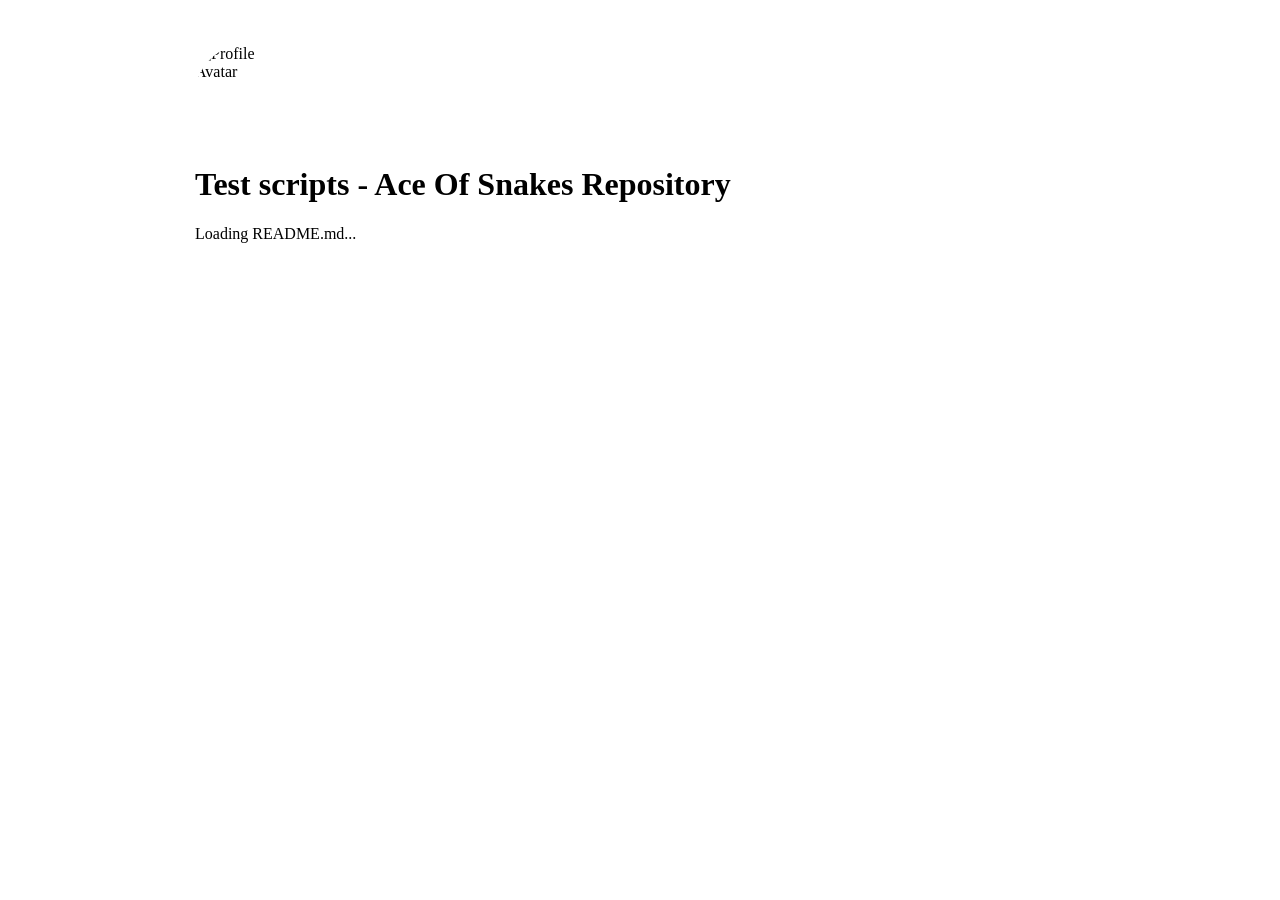
==== index.html @ 0af8916f "initial commit" ====
<!DOCTYPE html>
<html lang="en">
<head>
  <meta charset="utf-8">
  <meta name="viewport" content="width=device-width, initial-scale=1">
  <title>Test scripts - Ace Of Snakes Repository</title>
  <link rel="stylesheet" href="https://cdn.jsdelivr.net/npm/github-markdown-css@5.8.1/github-markdown.min.css">
  <script src="https://cdn.jsdelivr.net/npm/marked@15.0.7/marked.min.js"></script>
  <style>
    body { box-sizing: border-box; min-width: 200px; max-width: 980px; margin: 0 auto; padding: 45px; }
    @media (max-width: 767px) { body { padding: 15px; } }
    pre { position: relative; }
    .copy-btn { position: absolute; top: 6px; right: 6px; padding: 3px 8px; font-size: 12px; cursor: pointer; border-radius: 4px; border: 1px solid #d0d7de; background: #f6f8fa; }
    .avatar-frame {
            border: 1px solid var(--color-border-default);
            border-radius: 50%;
            overflow: hidden;
            width: 100px;
            height: 100px;
            margin-right: 24px;
            flex-shrink: 0;
    }
  </style>
</head>
<body class="markdown-body">
  <div class="avatar-frame" style="vertical-align:top;"><img src="https://github.com/aceofsnakes.png" alt="Profile Avatar"></div>
  <h1>Test scripts - Ace Of Snakes Repository</h1>
  <div id="content">Loading README.md...</div>
  <script>
    fetch('README.md')
      .then(r => r.text())
      .then(md => {
        document.getElementById('content').innerHTML = marked.parse(md);
        document.querySelectorAll('pre').forEach(pre => {
          const btn = document.createElement('button');
          btn.className = 'copy-btn';
          btn.textContent = 'Copy';
          btn.onclick = () => {
            navigator.clipboard.writeText(pre.querySelector('code').innerText);
            btn.textContent = 'Copied!';
            setTimeout(() => btn.textContent = 'Copy', 1500);
          };
          pre.appendChild(btn);
        });
      });
  </script>
</body>
</html>
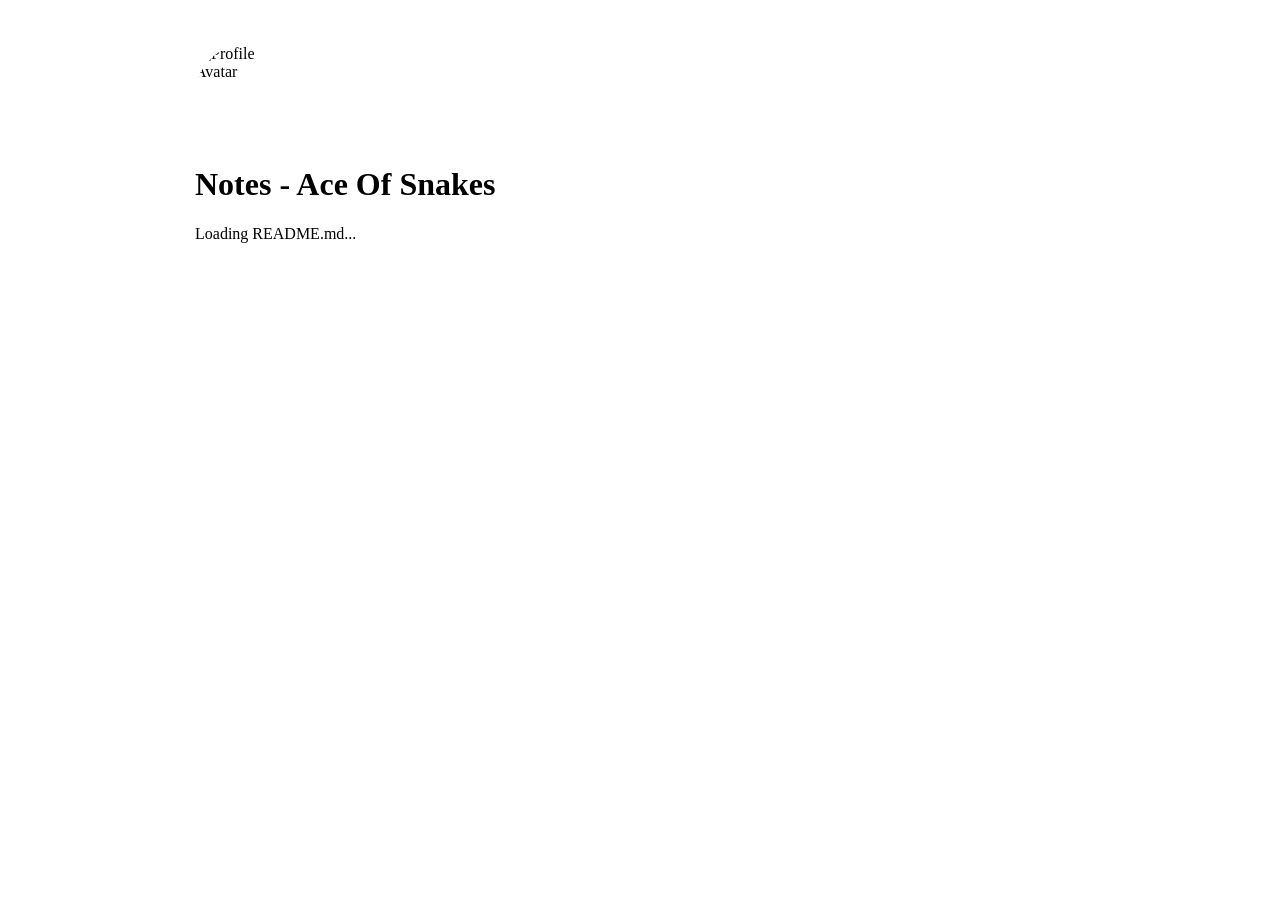
==== commit 091089e7: "change layout" ====
--- a/index.html
+++ b/index.html
@@ -3,7 +3,7 @@
 <head>
   <meta charset="utf-8">
   <meta name="viewport" content="width=device-width, initial-scale=1">
-  <title>Test scripts - Ace Of Snakes Repository</title>
+  <title>Notes - Ace Of Snakes</title>
   <link rel="stylesheet" href="https://cdn.jsdelivr.net/npm/github-markdown-css@5.8.1/github-markdown.min.css">
   <script src="https://cdn.jsdelivr.net/npm/marked@15.0.7/marked.min.js"></script>
   <style>
@@ -24,7 +24,7 @@
 </head>
 <body class="markdown-body">
   <div class="avatar-frame" style="vertical-align:top;"><img src="https://github.com/aceofsnakes.png" alt="Profile Avatar"></div>
-  <h1>Test scripts - Ace Of Snakes Repository</h1>
+  <h1>Notes - Ace Of Snakes</h1>
   <div id="content">Loading README.md...</div>
   <script>
     fetch('README.md')
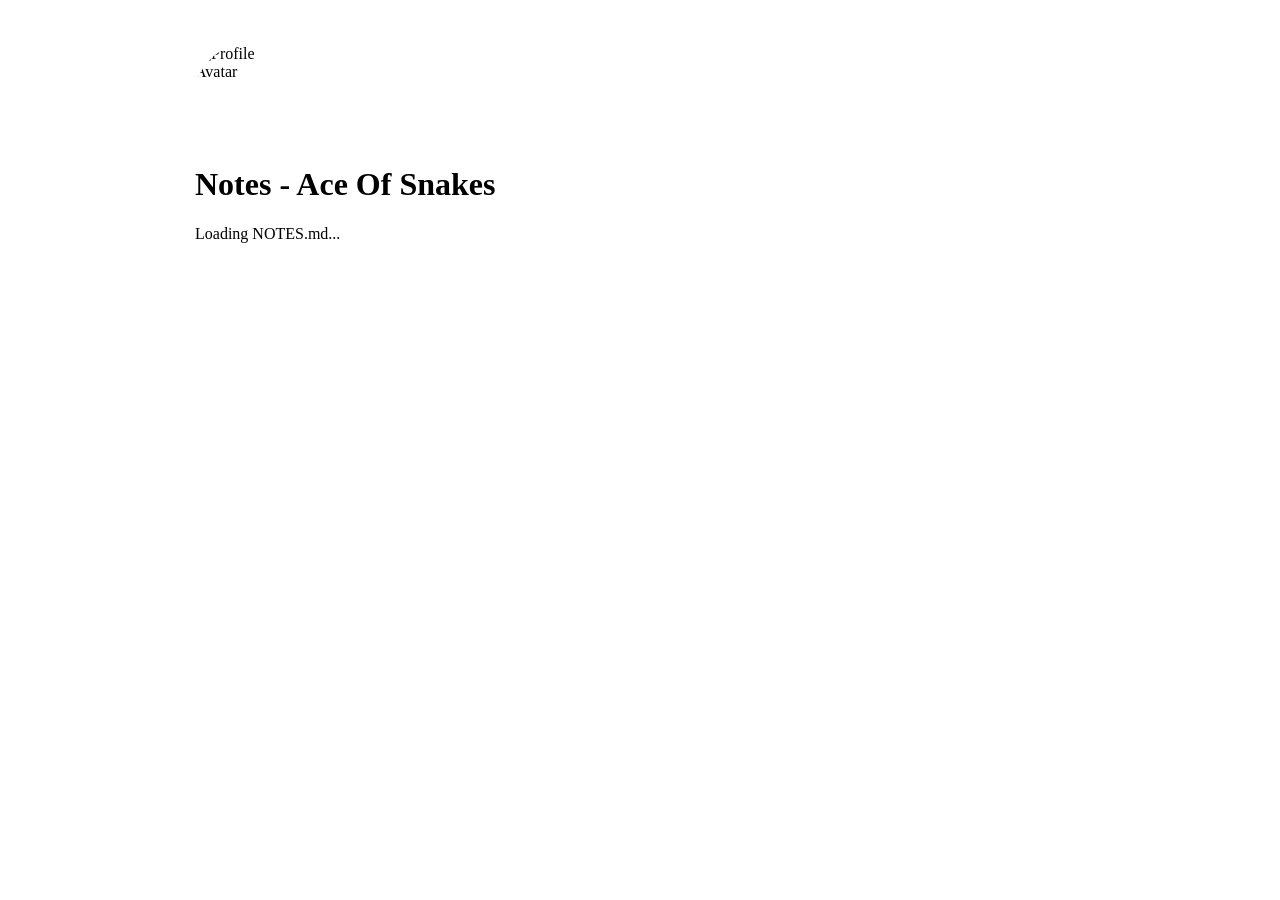
==== commit e51b8c0f: "change notes welcome page" ====
--- a/index.html
+++ b/index.html
@@ -25,9 +25,9 @@
 <body class="markdown-body">
   <div class="avatar-frame" style="vertical-align:top;"><img src="https://github.com/aceofsnakes.png" alt="Profile Avatar"></div>
   <h1>Notes - Ace Of Snakes</h1>
-  <div id="content">Loading README.md...</div>
+  <div id="content">Loading NOTES.md...</div>
   <script>
-    fetch('README.md')
+    fetch('NOTES.md')
       .then(r => r.text())
       .then(md => {
         document.getElementById('content').innerHTML = marked.parse(md);
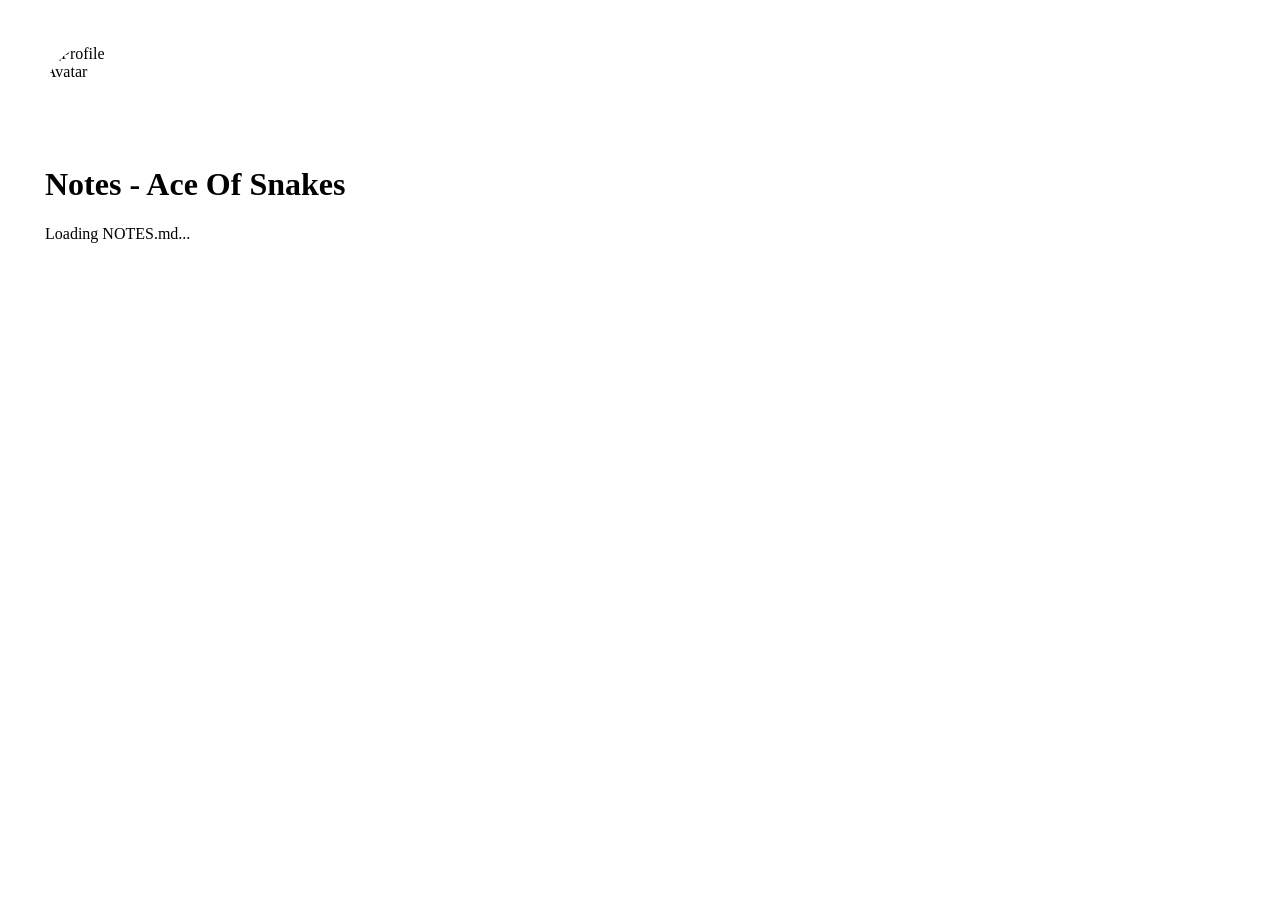
==== commit 584e4f19: "Update index.html" ====
--- a/index.html
+++ b/index.html
@@ -7,8 +7,8 @@
   <link rel="stylesheet" href="https://cdn.jsdelivr.net/npm/github-markdown-css@5.8.1/github-markdown.min.css">
   <script src="https://cdn.jsdelivr.net/npm/marked@15.0.7/marked.min.js"></script>
   <style>
-    body { box-sizing: border-box; min-width: 200px; max-width: 980px; margin: 0 auto; padding: 45px; }
-    @media (max-width: 767px) { body { padding: 15px; } }
+    body { box-sizing: border-box; min-width: 200px; max-width: 100%px; margin: 0 auto; padding: 45px; }
+    @media (max-width: 95%px) { body { padding: 15px; } }
     pre { position: relative; }
     .copy-btn { position: absolute; top: 6px; right: 6px; padding: 3px 8px; font-size: 12px; cursor: pointer; border-radius: 4px; border: 1px solid #d0d7de; background: #f6f8fa; }
     .avatar-frame {
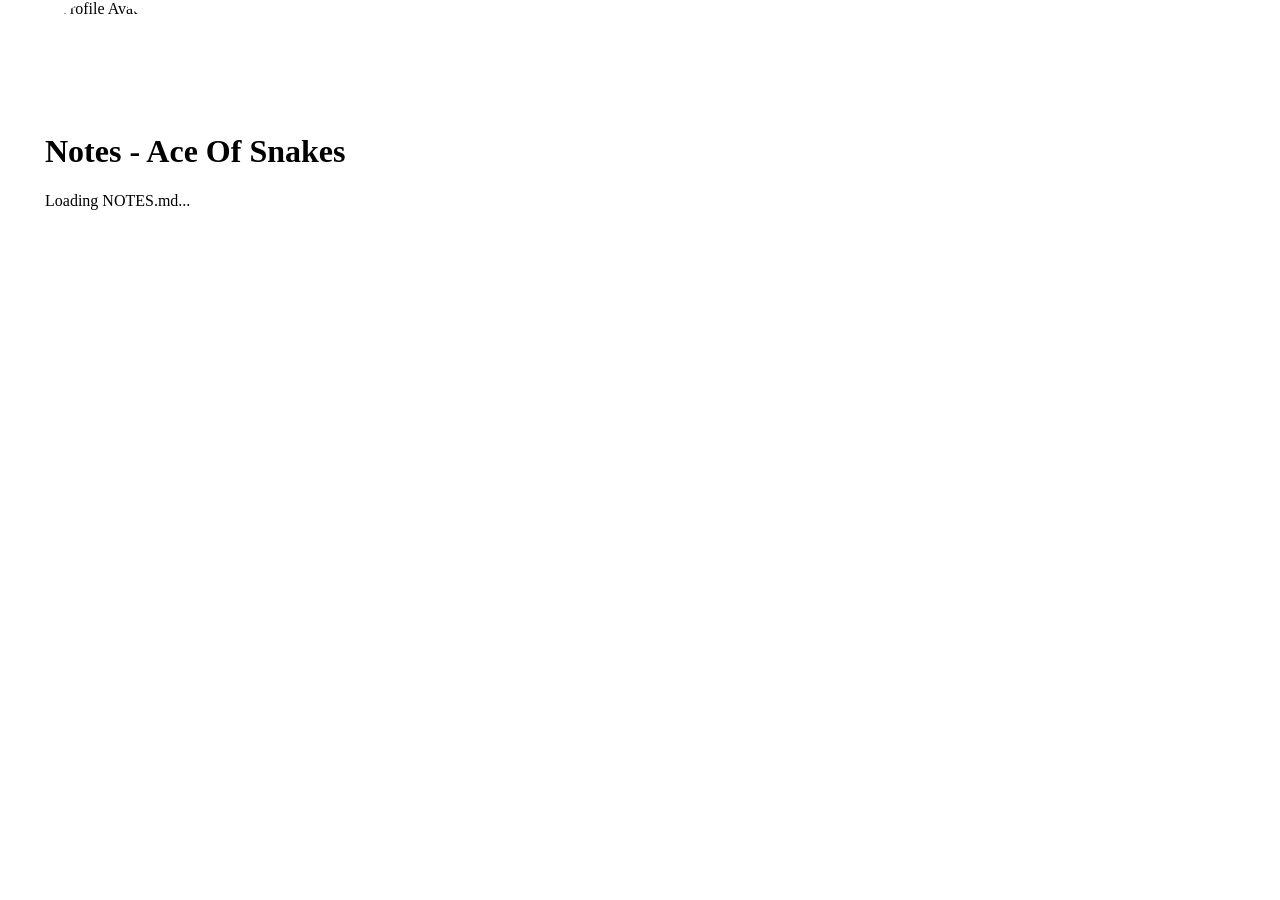
==== commit 3d883e54: "change links for underline" ====
--- a/index.html
+++ b/index.html
@@ -5,22 +5,8 @@
   <meta name="viewport" content="width=device-width, initial-scale=1">
   <title>Notes - Ace Of Snakes</title>
   <link rel="stylesheet" href="https://cdn.jsdelivr.net/npm/github-markdown-css@5.8.1/github-markdown.min.css">
+  <link rel="stylesheet" href="style.css">
   <script src="https://cdn.jsdelivr.net/npm/marked@15.0.7/marked.min.js"></script>
-  <style>
-    body { box-sizing: border-box; min-width: 200px; max-width: 100%px; margin: 0 auto; padding: 45px; }
-    @media (max-width: 95%px) { body { padding: 15px; } }
-    pre { position: relative; }
-    .copy-btn { position: absolute; top: 6px; right: 6px; padding: 3px 8px; font-size: 12px; cursor: pointer; border-radius: 4px; border: 1px solid #d0d7de; background: #f6f8fa; }
-    .avatar-frame {
-            border: 1px solid var(--color-border-default);
-            border-radius: 50%;
-            overflow: hidden;
-            width: 100px;
-            height: 100px;
-            margin-right: 24px;
-            flex-shrink: 0;
-    }
-  </style>
 </head>
 <body class="markdown-body">
   <div class="avatar-frame" style="vertical-align:top;"><img src="https://github.com/aceofsnakes.png" alt="Profile Avatar"></div>
--- a/style.css
+++ b/style.css
@@ -0,0 +1,117 @@
+﻿body {
+  box-sizing: border-box;
+  min-width: 200px;
+  max-width: 100%;
+  margin: 0 auto;
+  padding: 0 45px 80px;
+}
+
+@media (max-width: 767px) {
+  body {
+    padding: 0 15px 75px;
+  }
+}
+
+pre {
+  position: relative;
+}
+
+.copy-btn {
+  position: absolute;
+  top: 6px;
+  right: 6px;
+  padding: 3px 8px;
+  font-size: 12px;
+  cursor: pointer;
+  border-radius: 4px;
+  border: 1px solid var(--borderColor-default);
+  background: var(--bgColor-default);
+  color: var(--fgColor-default);
+}
+
+/* Pinned Header */
+.top-bar {
+  position: sticky;
+  top: 0;
+  z-index: 1000;
+  display: flex;
+  align-items: center;
+  gap: 20px;
+  padding: 12px 0;
+  margin-bottom: 24px;
+  background-color: color-mix(in srgb, var(--bgColor-default) 80%, transparent);
+  backdrop-filter: blur(10px);
+  -webkit-backdrop-filter: blur(10px);
+  border-bottom: 1px solid var(--borderColor-muted);
+}
+
+.avatar-frame {
+  border: 1px solid var(--borderColor-default);
+  border-radius: 50%;
+  overflow: hidden;
+  width: 112px;
+  height: 112px;
+  flex-shrink: 0;
+}
+
+.avatar-frame img {
+  width: 100%;
+  height: 100%;
+  object-fit: cover;
+  display: block;
+}
+
+.header-frame {
+  flex: 1;
+}
+
+.header-frame ul {
+  display: flex;
+  flex-wrap: wrap;
+  gap: 16px;
+  list-style: none;
+  padding: 0;
+  margin: 0;
+}
+
+.header-frame li + li {
+  margin-top: 0;
+}
+
+/* Floating Transparent Footer */
+.floating-footer {
+  position: fixed;
+  bottom: 16px;
+  left: 50%;
+  transform: translateX(-50%);
+  width: calc(100% - 32px);
+  max-width: 800px;
+  padding: 10px 20px;
+  border-radius: 999px;
+  border: 1px solid var(--borderColor-default);
+  background-color: color-mix(in srgb, var(--bgColor-default) 70%, transparent);
+  backdrop-filter: blur(10px);
+  -webkit-backdrop-filter: blur(10px);
+  display: flex;
+  justify-content: center;
+  align-items: center;
+  gap: 20px;
+  font-size: 14px;
+  z-index: 1000;
+  box-shadow: 0 4px 12px rgba(0, 0, 0, 0.12);
+}
+/* Header & Footer Navigation Links */
+.markdown-body a,
+.header-frame a,
+.floating-footer a {
+  color: var(--fgColor-default);
+  text-decoration: underline;
+  margin-left: 20px;
+  font-weight: 500;
+}
+.markdown-body a:hover,
+.header-frame a:hover,
+.header-frame a:hover,
+.floating-footer a:hover {
+  text-decoration: underline;
+}
